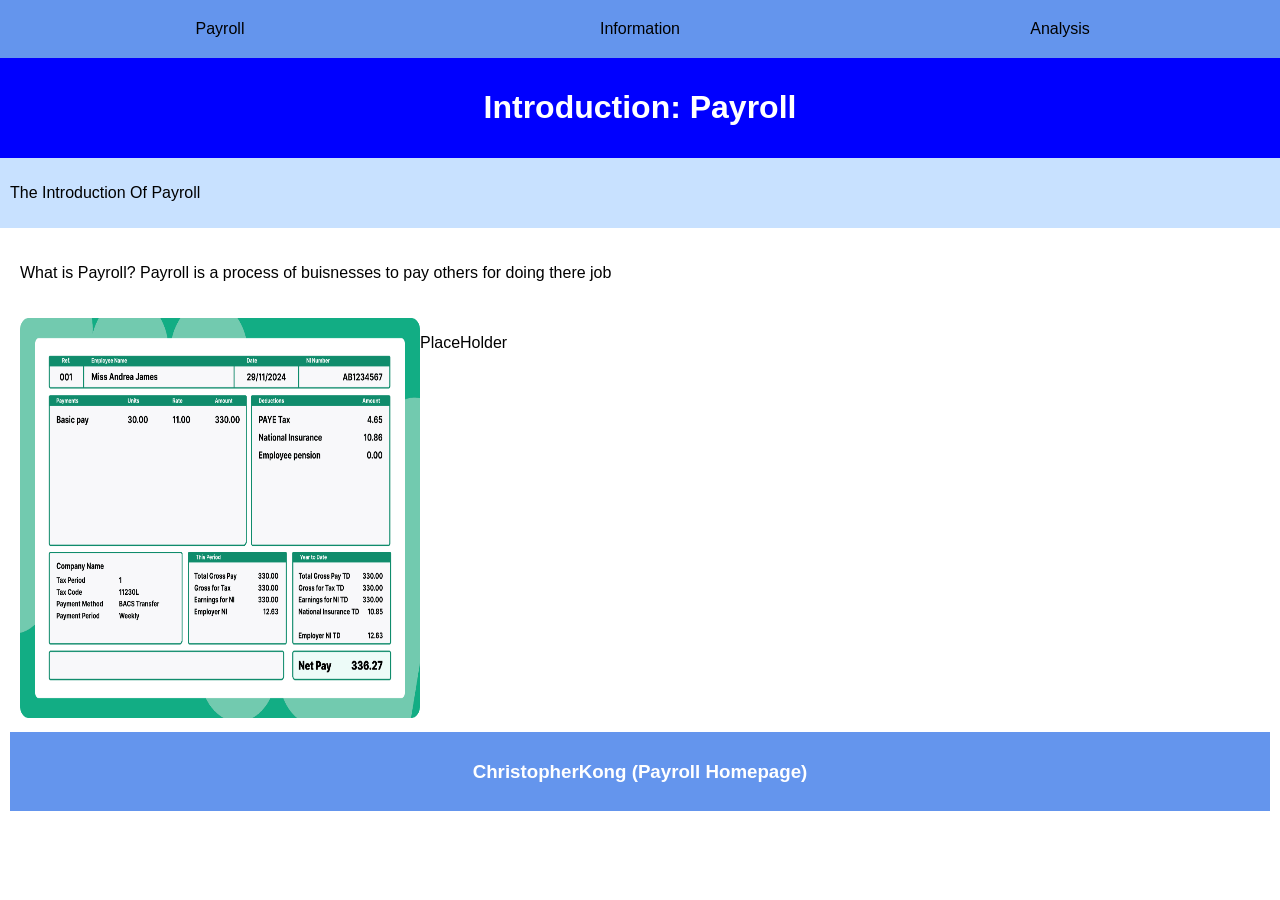
==== NYC Payroll Project/index.html @ ffd708bb "8569" ====
<!DOCTYPE html>
<html>
  <head>
    <meta charset="utf-8">
    <meta name="viewport" content="width=device-width">
    <title>NYC Payroll Project</title>
    <!-- Import libraries and link files  -->
    <link href="style.css" rel="stylesheet" type="text/css"/>
    <link href="c3.css" rel="stylesheet" type="text/css" />
    <script src="c3.js"></script>
    <script src="d3.js"></script>
    <script src="helper.js"></script>  
    <script src="script.js"></script>
   </head>

   <nav class="container">
      <a href="index.html">Payroll</a>
      <a href="Information.html">Information</a>
      <a href="Analysis.html">Analysis</a>
    </nav>
  
  <body onload="init()">
    <div id="banner" class="container center">
      <h1> Introduction: Payroll </h1>
    </div>
    <div class="container subbanner">
      <div>
        <p>The Introduction Of Payroll</p>
       </div>
    </div>
    <div class="container">
      <div id="panel">
        
        
 <div class="container">
      <div id="main">
        <p>What is Payroll? Payroll is a process of buisnesses to pay others for doing there job<p>
      </div>

      </div>


 <div class="container">
      <div>
        <img src="ne.png" width="400" height="400">
      </div>
       <div>
        <p>PlaceHolder<p>
        
      </div>

    </div>



    <div id="footer" class="container center">
      <h3>ChristopherKong (Payroll Homepage)</h3>
    </div>  
  </body>
</html>
---- NYC Payroll Project/style.css ----
html,body{
  margin:0 auto;
  font-family:Arial;
}
.container{
  display:flex;
  padding:10px;
}
.center{
  justify-content:center;
  align-items:center;
}

nav{
  background-color:cornflowerblue;
}
nav a{
  color:black;
  padding:10px;
  flex:1;
  text-decoration:none;
  text-align:center;
}
nav a:hover{
  color:white;
}
.subbanner{
  background-color:rgb(200,225,255);
}
#banner{
  background-color:blue;
  color:white;
}
#footer{
  background-color:cornflowerblue;
  color:white;
  /*position:fixed;*/
  left: 0;
  right: 0;
  bottom:0px;
}
 
.card{
  flex:1;
  margin:10px;
  padding:10px;
  border:1px solid gray;
  text-align:center;
}

.highlight{
  font-style:italic;
  color:blue;
}
.heading{
  font-weight:bold;
}
.button{
  text-decoration:none;
  background-color:blue;
  color:white;
  border-radius:4px;
  padding:6px;
  box-shadow:2px 2px 2px black;
}
.button:hover{
  background-color:cornflowerblue;
}
#panel{
  flex:1;
}
.flash{
  max-width:200px;
}
.card img{
  height:100px;
}
#output{
  flex-wrap:wrap;
}
.card2 img{
  height:100px;
}
---- NYC Payroll Project/c3.css ----
/*-- Chart --*/

.c3 svg {
  font: 10px sans-serif;
  -webkit-tap-highlight-color: rgba(0, 0, 0, 0);
}

.c3 path, .c3 line {
  fill: none;
  stroke: #000;
}

.c3 text {
  -webkit-user-select: none;
  -moz-user-select: none;
  user-select: none;
}

.c3-legend-item-tile,
.c3-xgrid-focus,
.c3-ygrid,
.c3-event-rect,
.c3-bars path {
  shape-rendering: crispEdges;
}

.c3-chart-arc path {
  stroke: #fff;
}

.c3-chart-arc rect {
  stroke: white;
  stroke-width: 1;
}

.c3-chart-arc text {
  fill: #fff;
  font-size: 13px;
}

/*-- Axis --*/
/*-- Grid --*/
.c3-grid line {
  stroke: #aaa;
}

.c3-grid text {
  fill: #aaa;
}

.c3-xgrid, .c3-ygrid {
  stroke-dasharray: 3 3;
}

/*-- Text on Chart --*/
.c3-text.c3-empty {
  fill: #808080;
  font-size: 2em;
}

/*-- Line --*/
.c3-line {
  stroke-width: 1px;
}

/*-- Point --*/
.c3-circle {
  fill: currentColor;
}

.c3-circle._expanded_ {
  stroke-width: 1px;
  stroke: white;
}

.c3-selected-circle {
  fill: white;
  stroke-width: 2px;
}

/*-- Bar --*/
.c3-bar {
  stroke-width: 0;
}

.c3-bar._expanded_ {
  fill-opacity: 1;
  fill-opacity: 0.75;
}

/*-- Focus --*/
.c3-target.c3-focused {
  opacity: 1;
}

.c3-target.c3-focused path.c3-line, .c3-target.c3-focused path.c3-step {
  stroke-width: 2px;
}

.c3-target.c3-defocused {
  opacity: 0.3 !important;
}

/*-- Region --*/
.c3-region {
  fill: steelblue;
  fill-opacity: 0.1;
}
.c3-region text {
  fill-opacity: 1;
}

/*-- Brush --*/
.c3-brush .extent {
  fill-opacity: 0.1;
}

/*-- Select - Drag --*/
/*-- Legend --*/
.c3-legend-item {
  font-size: 12px;
}

.c3-legend-item-hidden {
  opacity: 0.15;
}

.c3-legend-background {
  opacity: 0.75;
  fill: white;
  stroke: lightgray;
  stroke-width: 1;
}

/*-- Title --*/
.c3-title {
  font: 14px sans-serif;
}

/*-- Tooltip --*/
.c3-tooltip-container {
  z-index: 10;
}

.c3-tooltip {
  border-collapse: collapse;
  border-spacing: 0;
  background-color: #fff;
  empty-cells: show;
  -webkit-box-shadow: 7px 7px 12px -9px #777777;
  -moz-box-shadow: 7px 7px 12px -9px #777777;
  box-shadow: 7px 7px 12px -9px #777777;
  opacity: 0.9;
}

.c3-tooltip tr {
  border: 1px solid #CCC;
}

.c3-tooltip th {
  background-color: #aaa;
  font-size: 14px;
  padding: 2px 5px;
  text-align: left;
  color: #FFF;
}

.c3-tooltip td {
  font-size: 13px;
  padding: 3px 6px;
  background-color: #fff;
  border-left: 1px dotted #999;
}

.c3-tooltip td > span {
  display: inline-block;
  width: 10px;
  height: 10px;
  margin-right: 6px;
}

.c3-tooltip .value {
  text-align: right;
}

/*-- Area --*/
.c3-area {
  stroke-width: 0;
  opacity: 0.2;
}

/*-- Arc --*/
.c3-chart-arcs-title {
  dominant-baseline: middle;
  font-size: 1.3em;
}

.c3-chart-arcs .c3-chart-arcs-background {
  fill: #e0e0e0;
  stroke: #FFF;
}

.c3-chart-arcs .c3-chart-arcs-gauge-unit {
  fill: #000;
  font-size: 16px;
}

.c3-chart-arcs .c3-chart-arcs-gauge-max {
  fill: #777;
}

.c3-chart-arcs .c3-chart-arcs-gauge-min {
  fill: #777;
}

.c3-chart-arc .c3-gauge-value {
  fill: #000;
  /*  font-size: 28px !important;*/
}

.c3-chart-arc.c3-target g path {
  opacity: 1;
}

.c3-chart-arc.c3-target.c3-focused g path {
  opacity: 1;
}

/*-- Zoom --*/
.c3-drag-zoom.enabled {
  pointer-events: all !important;
  visibility: visible;
}

.c3-drag-zoom.disabled {
  pointer-events: none !important;
  visibility: hidden;
}

.c3-drag-zoom .extent {
  fill-opacity: 0.1;
}
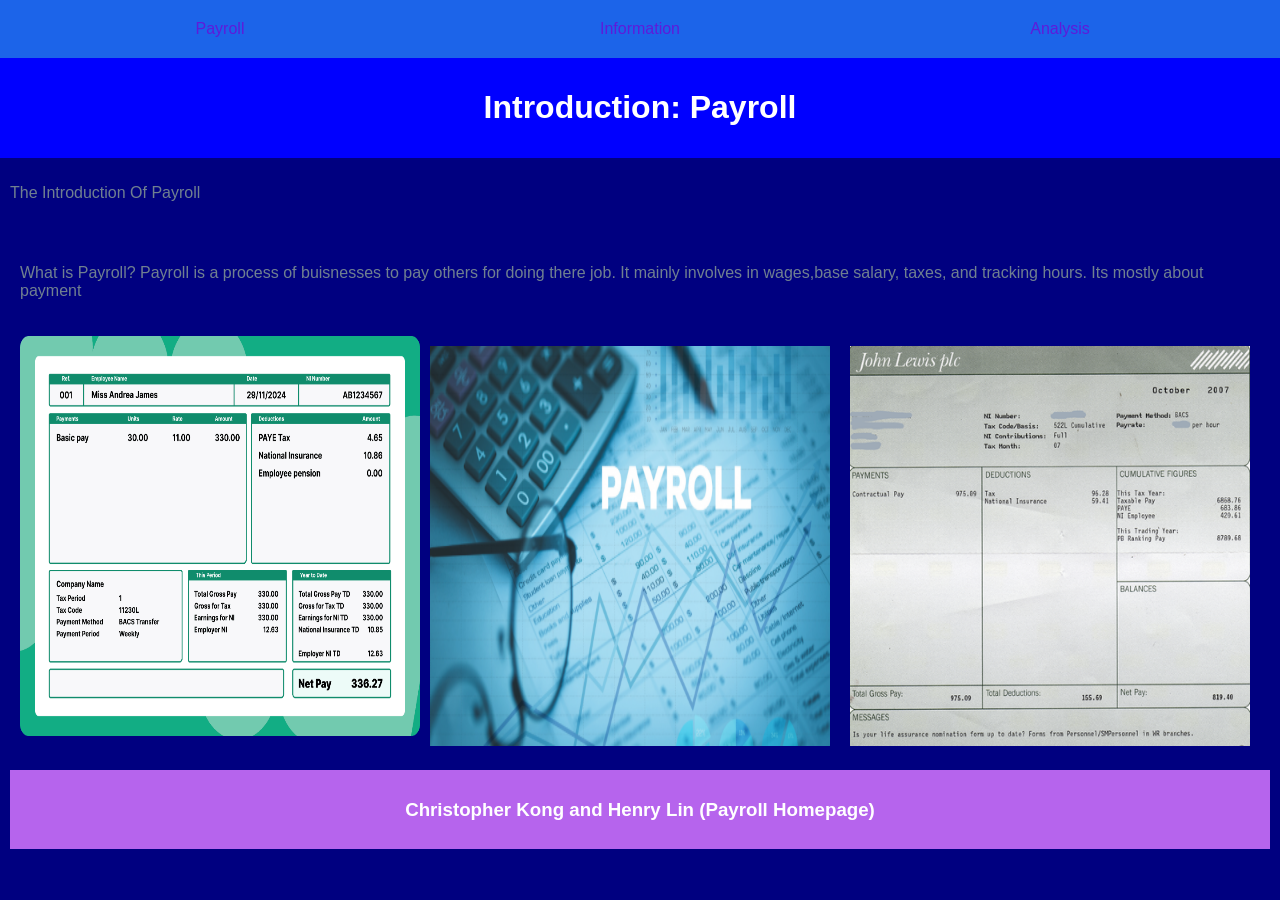
==== commit 096c2eba: "6767" ====
--- a/NYC Payroll Project/index.html
+++ b/NYC Payroll Project/index.html
@@ -34,27 +34,43 @@
         
  <div class="container">
       <div id="main">
-        <p>What is Payroll? Payroll is a process of buisnesses to pay others for doing there job<p>
+        <p>What is Payroll? Payroll is a process of buisnesses to pay others for doing there job. It mainly involves in wages,base salary, taxes, and tracking hours. Its mostly about payment<p>
       </div>
 
       </div>
 
 
- <div class="container">
-      <div>
+  <div class="container">
+      <div id="main">
         <img src="ne.png" width="400" height="400">
       </div>
-       <div>
-        <p>PlaceHolder<p>
-        
+    
+
+    <div class="container">
+      <div id="main">
+        <img src="jp.png" width="400" height="400">
       </div>
+    </div>
+
+   <div class="container">
+      <div>
+        <img src="dl.png" width="400" height="400">
+      </div>
+       
+
+    
+
+    
+
 
     </div>
+
+  </div>
 
 
 
     <div id="footer" class="container center">
-      <h3>ChristopherKong (Payroll Homepage)</h3>
+      <h3>Christopher Kong and Henry Lin (Payroll Homepage)</h3>
     </div>  
   </body>
 </html> 
--- a/NYC Payroll Project/style.css
+++ b/NYC Payroll Project/style.css
@@ -1,6 +1,8 @@
 html,body{
   margin:0 auto;
   font-family:Arial;
+  color:slategray;
+  background-color: navy;
 }
 .container{
   display:flex;
@@ -11,28 +13,30 @@
   align-items:center;
 }
 
+
+
+
 nav{
-  background-color:cornflowerblue;
+  background-color:rgb(28, 100, 233);
 }
 nav a{
-  color:black;
+  color:rgb(94, 27, 218);
   padding:10px;
   flex:1;
   text-decoration:none;
   text-align:center;
 }
 nav a:hover{
-  color:white;
+  color:rgb(10, 211, 53);
 }
-.subbanner{
-  background-color:rgb(200,225,255);
-}
+
+
 #banner{
   background-color:blue;
   color:white;
 }
 #footer{
-  background-color:cornflowerblue;
+  background-color:rgb(182, 100, 237);
   color:white;
   /*position:fixed;*/
   left: 0;
@@ -46,7 +50,12 @@
   padding:10px;
   border:1px solid gray;
   text-align:center;
+  color:slategray;
+  background-color:rgb(80, 200, 120)
 }
+
+
+
 
 .highlight{
   font-style:italic;
@@ -74,10 +83,8 @@
 }
 .card img{
   height:100px;
+ 
 }
 #output{
   flex-wrap:wrap;
 }
-.card2 img{
-  height:100px;
-}
